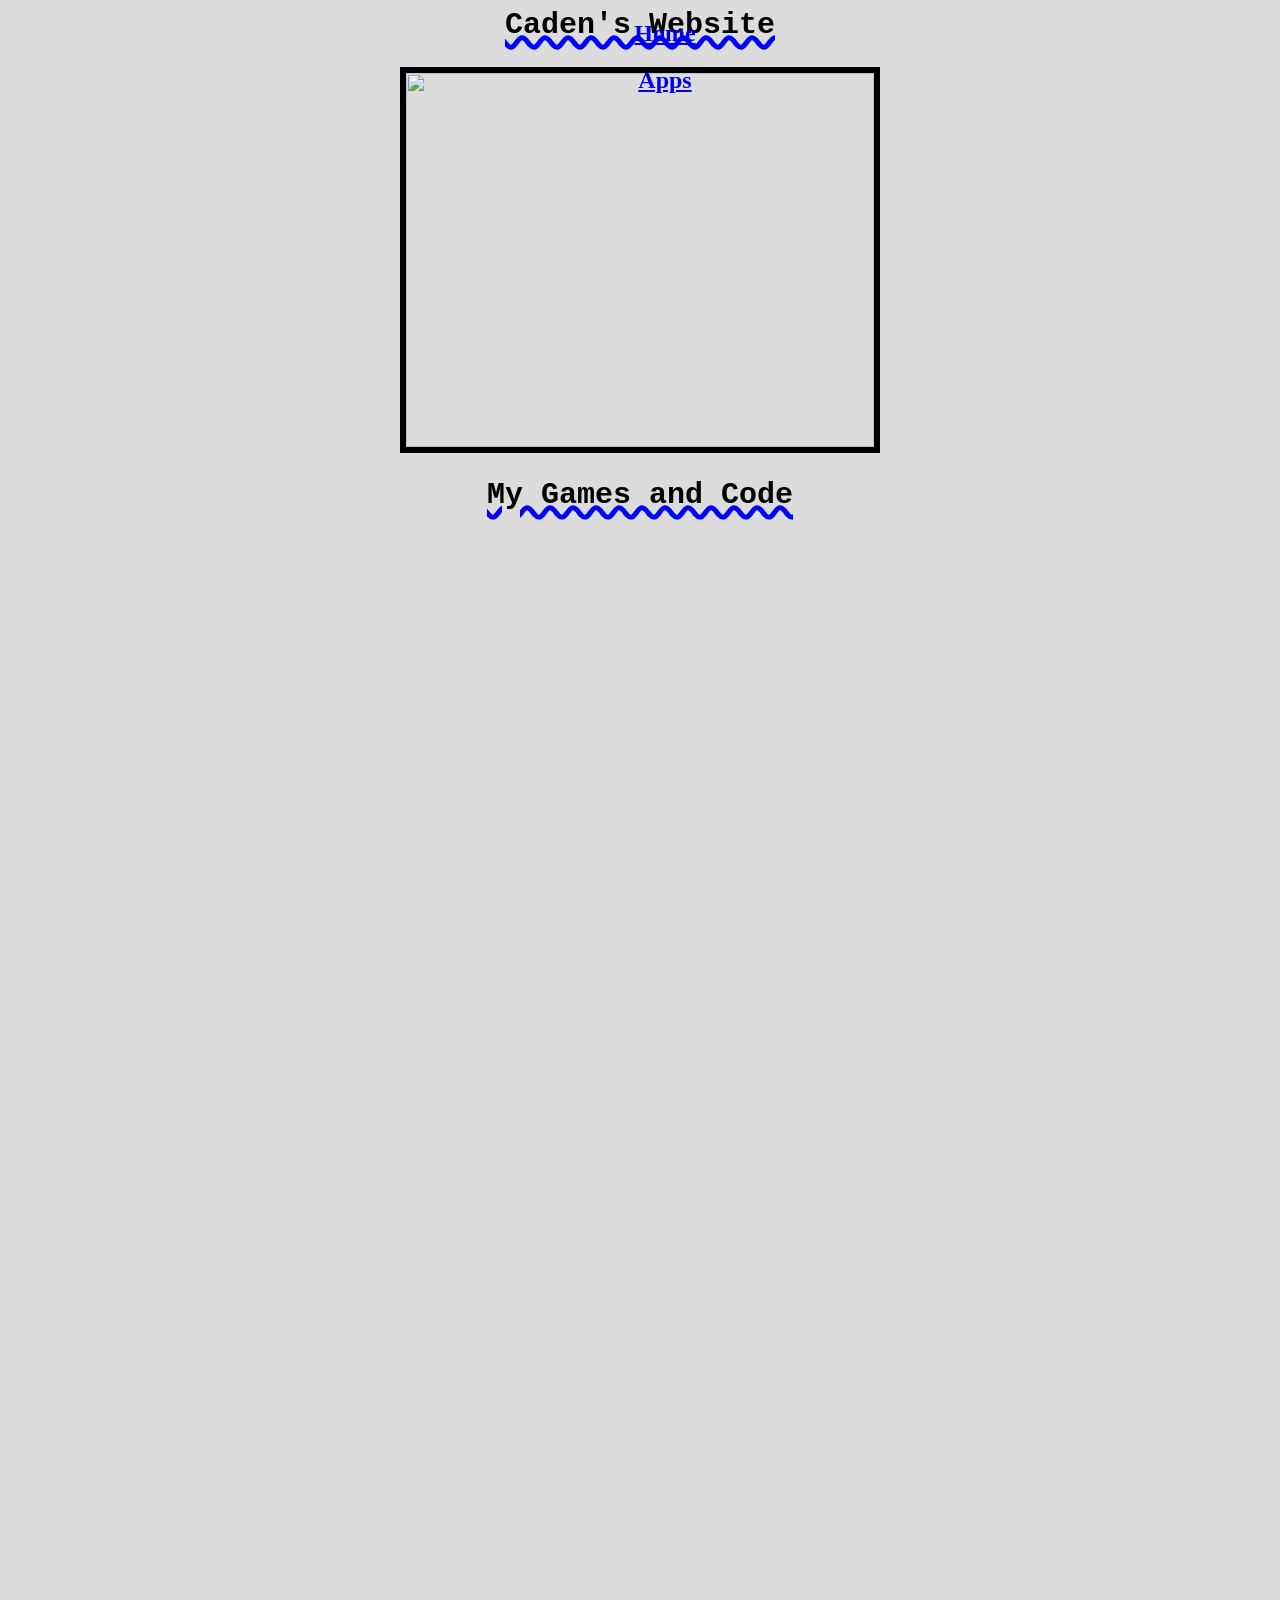
==== page1.html @ 1bc5dee4 "Create page1.html Pasted in" ====
<html>
<head>
<meta charset="utf-8">
<title>Hello There</title>
<style type="text/css">
@import url("Style.CSS");
	body {background-color:gainsboro;}
</style>
<style>
	ul{
	list-style-type: none;
	}
	nav {
		width: 100%;
		position: fixed;
		margin:0;
		top:0;
		padding: 0;
		left: 5;
			
	}
</style>
</head>

<body>
<nav> <center>
	<ul>
	<li> <a href="index.html"><h1> Home </h1> </a></li>
		<li> <a href="page1.html"> <h1> Apps </h1> </a></li>
	</ul></center> </nav> 
<center>
  <h2> Caden's Website </h2>
  <img src="https://static01.nyt.com/images/2020/01/28/multimedia/28xp-memekid3/28cp-memekid3-superJumbo.jpg" width="468" height="374" style="border: #9B0204px;" border="6">
  </center>
	<center>
		<h2> My Games and Code </h2>
		<iframe src="https://scratch.mit.edu/projects/1270246456/embed" allowtransparency="true" width="485" height="402" frameborder="0" scrolling="no" allowfullscreen></iframe>
		<iframe width="392" height="620" style="border: 0px;" src="https://studio.code.org/projects/applab/9583fc6a-7ac0-4cc1-8e9e-0576bebcb50a/embed"></iframe>
		<iframe width="392" height="620" style="border: 0px;" src="https://studio.code.org/projects/applab/2c93385a-a2ff-413f-a00c-54ecd3b381b8/embed"></iframe>
		<iframe width="392" height="620" style="border: 0px;" src="https://studio.code.org/projects/applab/10b0882c-045a-4808-bf04-526204d730e9/embed"></iframe>
	</center>
</body>
	
</html>
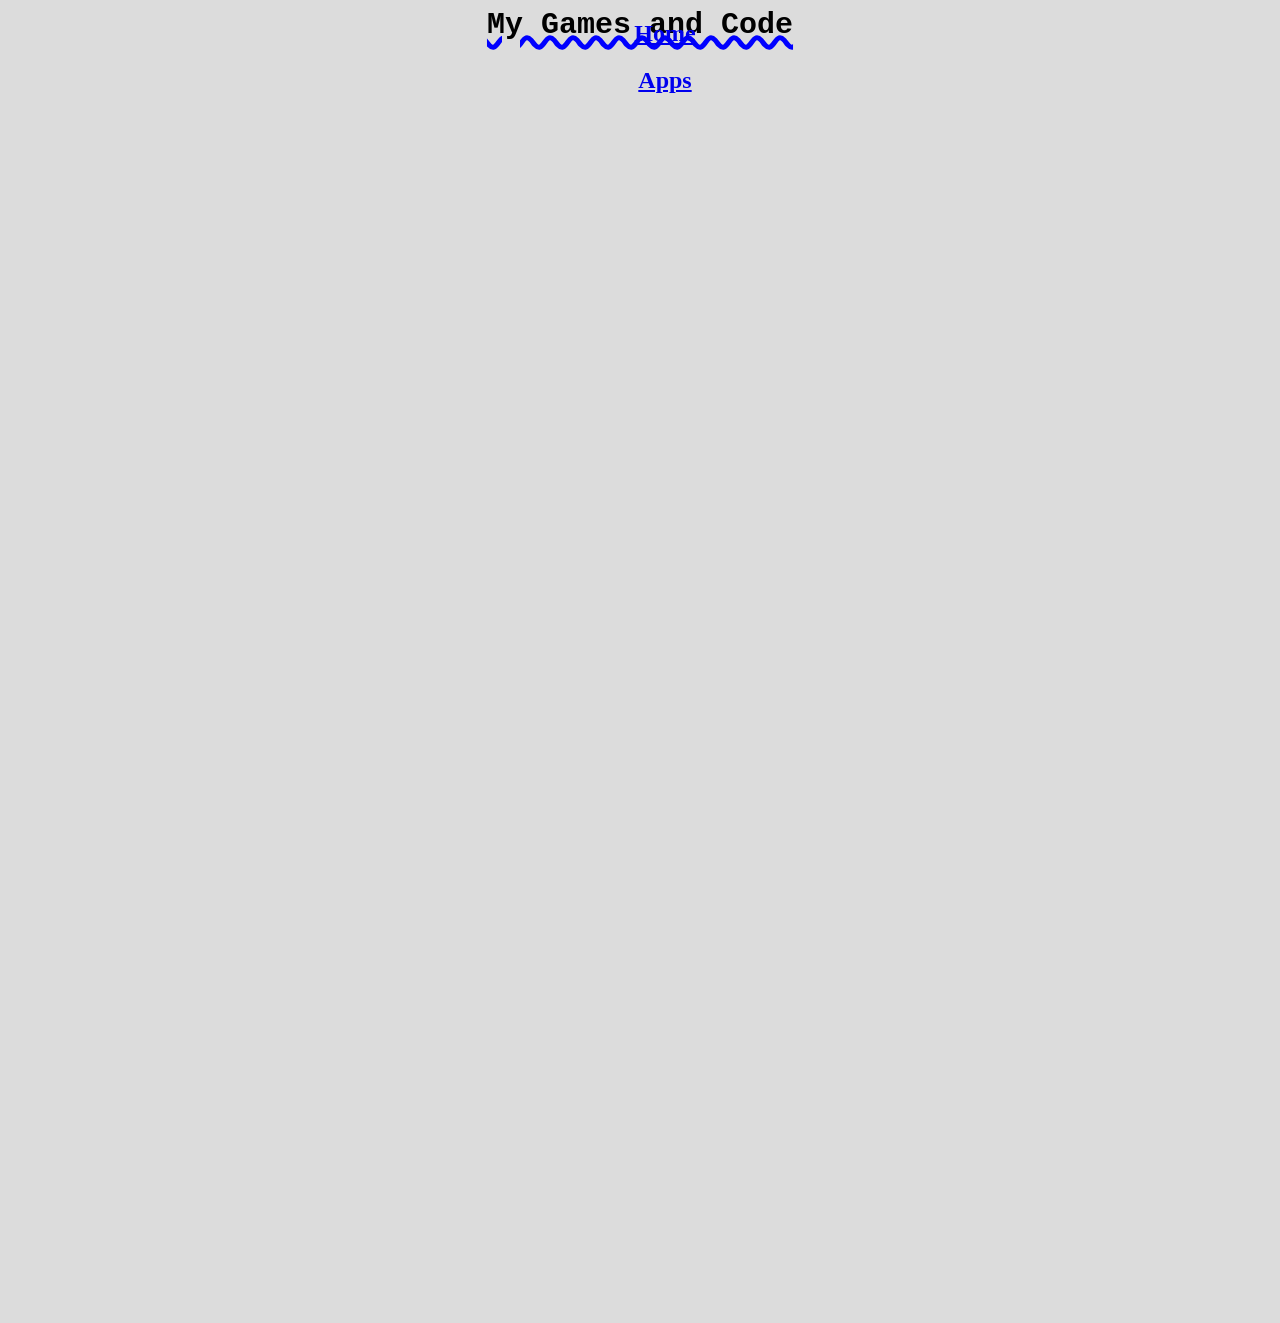
==== commit 01ae63b0: "Update page1.html" ====
--- a/page1.html
+++ b/page1.html
@@ -29,9 +29,6 @@
 		<li> <a href="page1.html"> <h1> Apps </h1> </a></li>
 	</ul></center> </nav> 
 <center>
-  <h2> Caden's Website </h2>
-  <img src="https://static01.nyt.com/images/2020/01/28/multimedia/28xp-memekid3/28cp-memekid3-superJumbo.jpg" width="468" height="374" style="border: #9B0204px;" border="6">
-  </center>
 	<center>
 		<h2> My Games and Code </h2>
 		<iframe src="https://scratch.mit.edu/projects/1270246456/embed" allowtransparency="true" width="485" height="402" frameborder="0" scrolling="no" allowfullscreen></iframe>
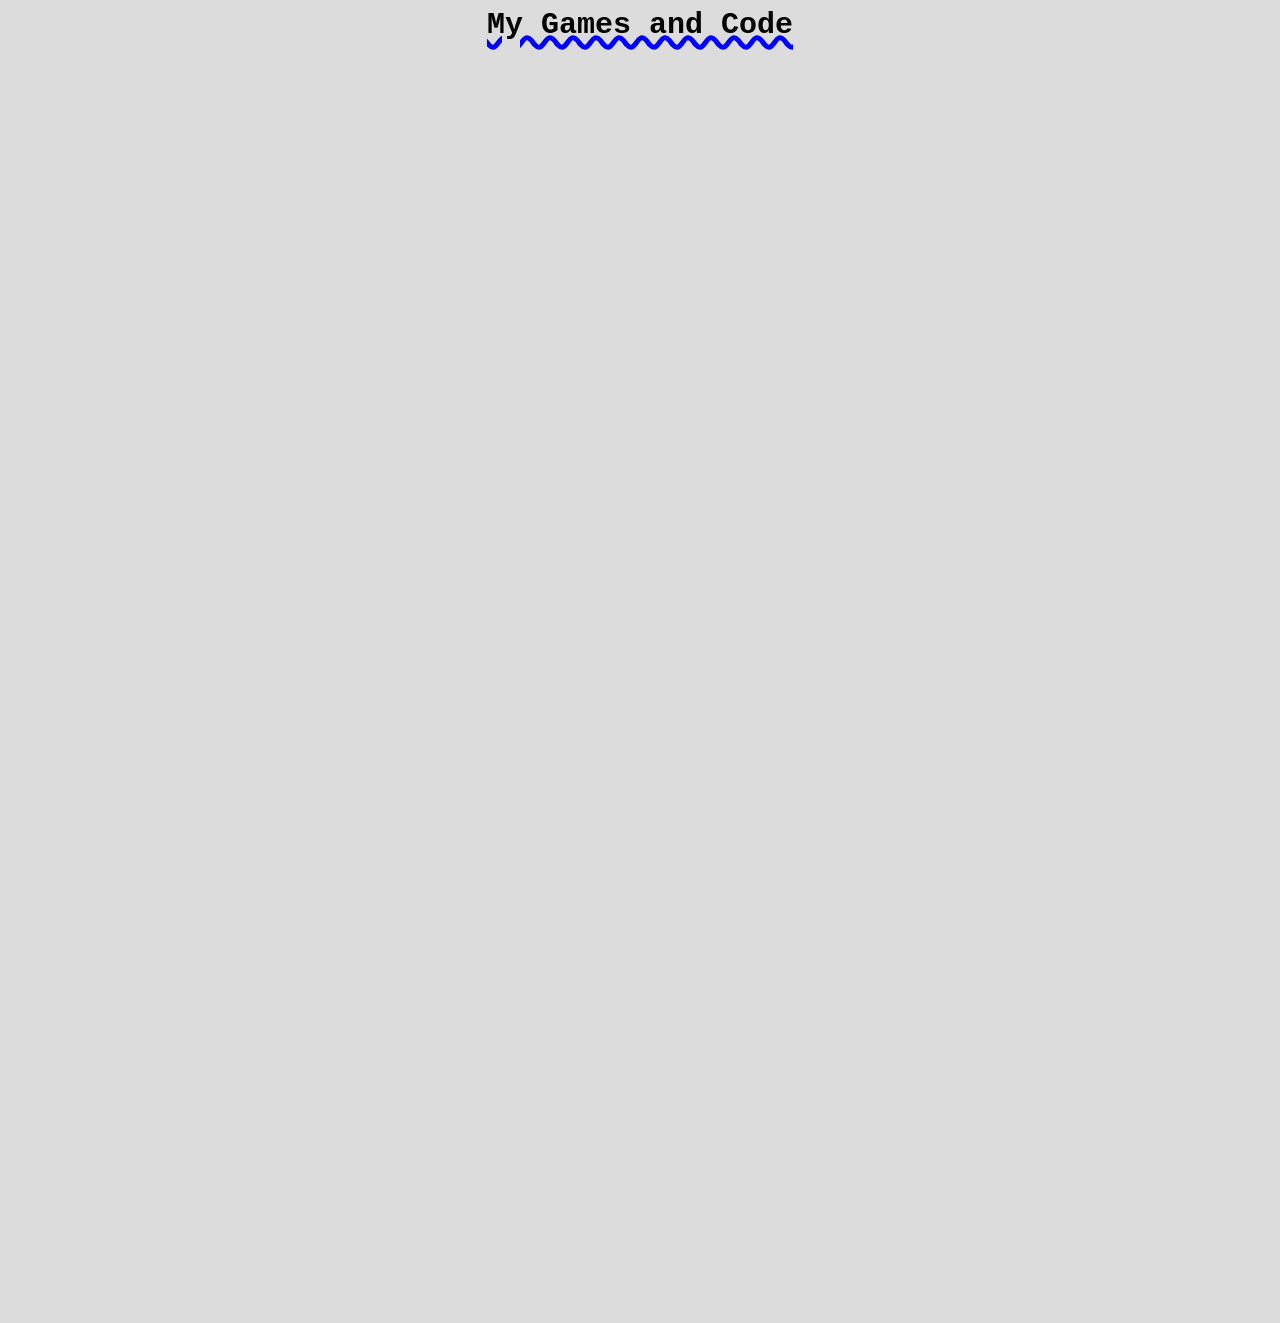
==== commit 3282a664: "Update page1.html" ====
--- a/page1.html
+++ b/page1.html
@@ -19,16 +19,17 @@
 		left: 5;
 			
 	}
-</style>
-</head>
-
-<body>
-<nav> <center>
+	<nav> <center>
 	<ul>
 	<li> <a href="index.html"><h1> Home </h1> </a></li>
 		<li> <a href="page1.html"> <h1> Apps </h1> </a></li>
 	</ul></center> </nav> 
 <center>
+</style>
+</head>
+
+<body>
+
 	<center>
 		<h2> My Games and Code </h2>
 		<iframe src="https://scratch.mit.edu/projects/1270246456/embed" allowtransparency="true" width="485" height="402" frameborder="0" scrolling="no" allowfullscreen></iframe>
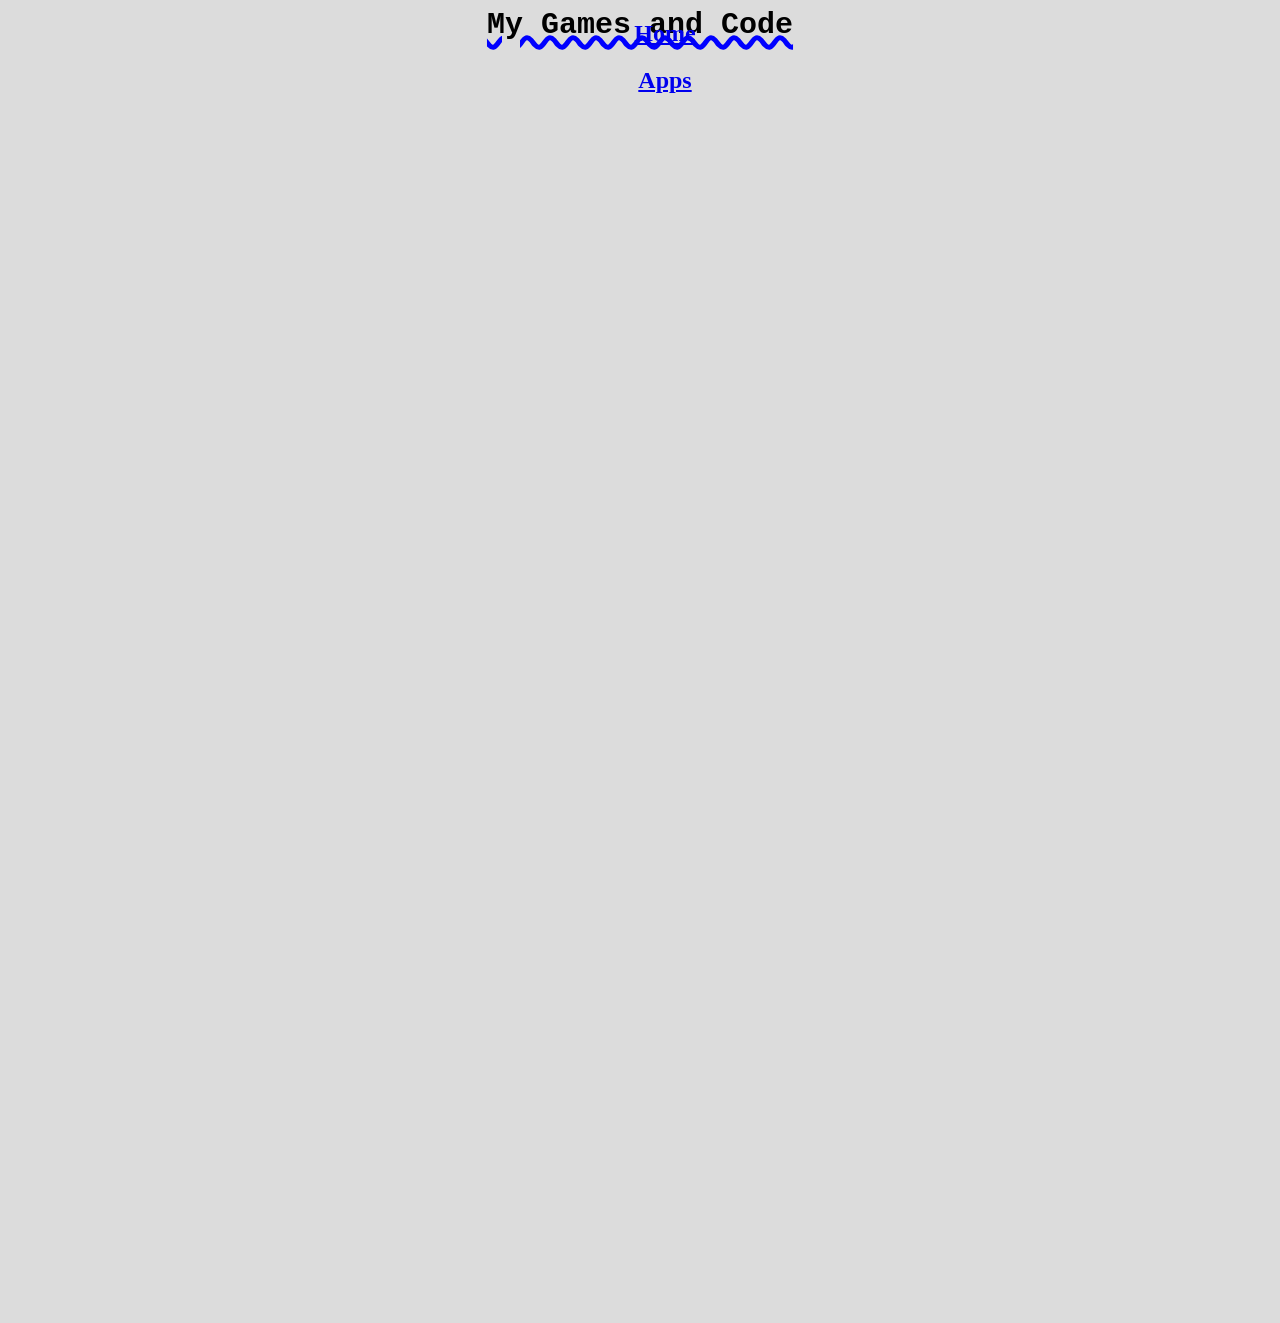
==== commit a24c9ea1: "Update page1.html" ====
--- a/page1.html
+++ b/page1.html
@@ -19,15 +19,17 @@
 		left: 5;
 			
 	}
+
+<center>
+</style>
+</head>
+<head>	
 	<nav> <center>
 	<ul>
 	<li> <a href="index.html"><h1> Home </h1> </a></li>
 		<li> <a href="page1.html"> <h1> Apps </h1> </a></li>
 	</ul></center> </nav> 
-<center>
-</style>
 </head>
-
 <body>
 
 	<center>
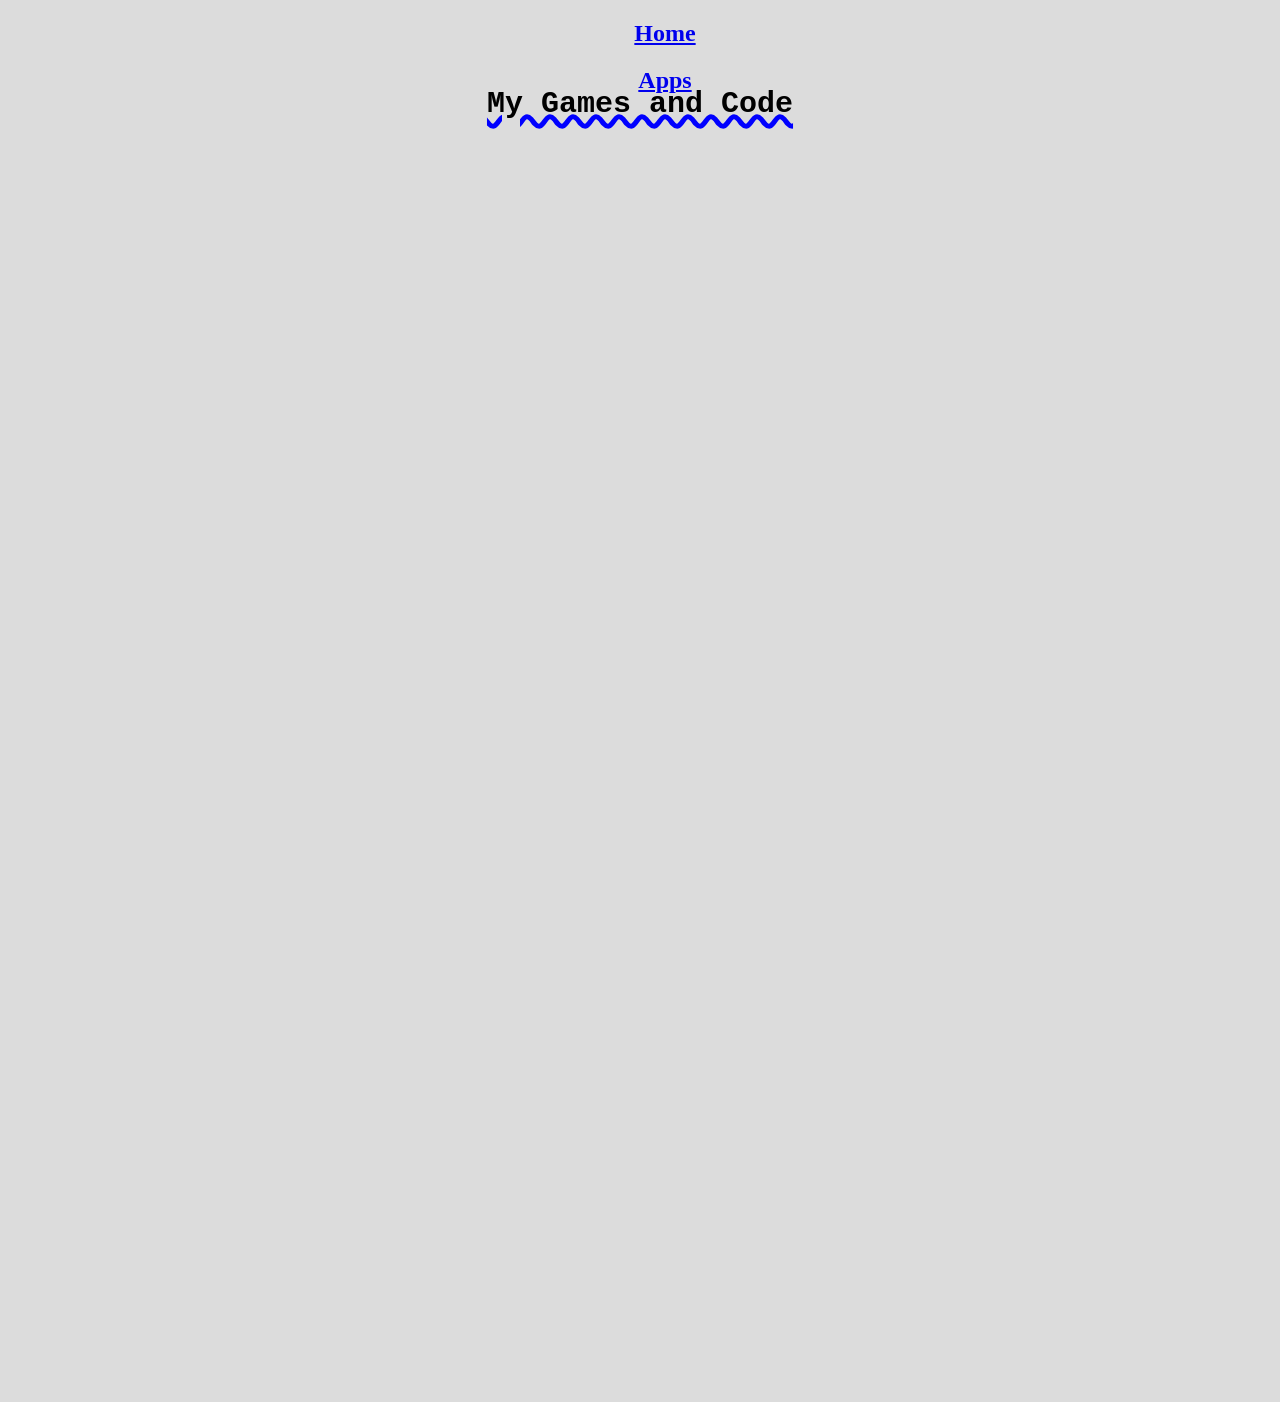
==== commit a99d0d47: "Update page1.html breaks" ====
--- a/page1.html
+++ b/page1.html
@@ -33,6 +33,9 @@
 <body>
 
 	<center>
+		<br>
+		<br>
+		<br>
 		<h2> My Games and Code </h2>
 		<iframe src="https://scratch.mit.edu/projects/1270246456/embed" allowtransparency="true" width="485" height="402" frameborder="0" scrolling="no" allowfullscreen></iframe>
 		<iframe width="392" height="620" style="border: 0px;" src="https://studio.code.org/projects/applab/9583fc6a-7ac0-4cc1-8e9e-0576bebcb50a/embed"></iframe>
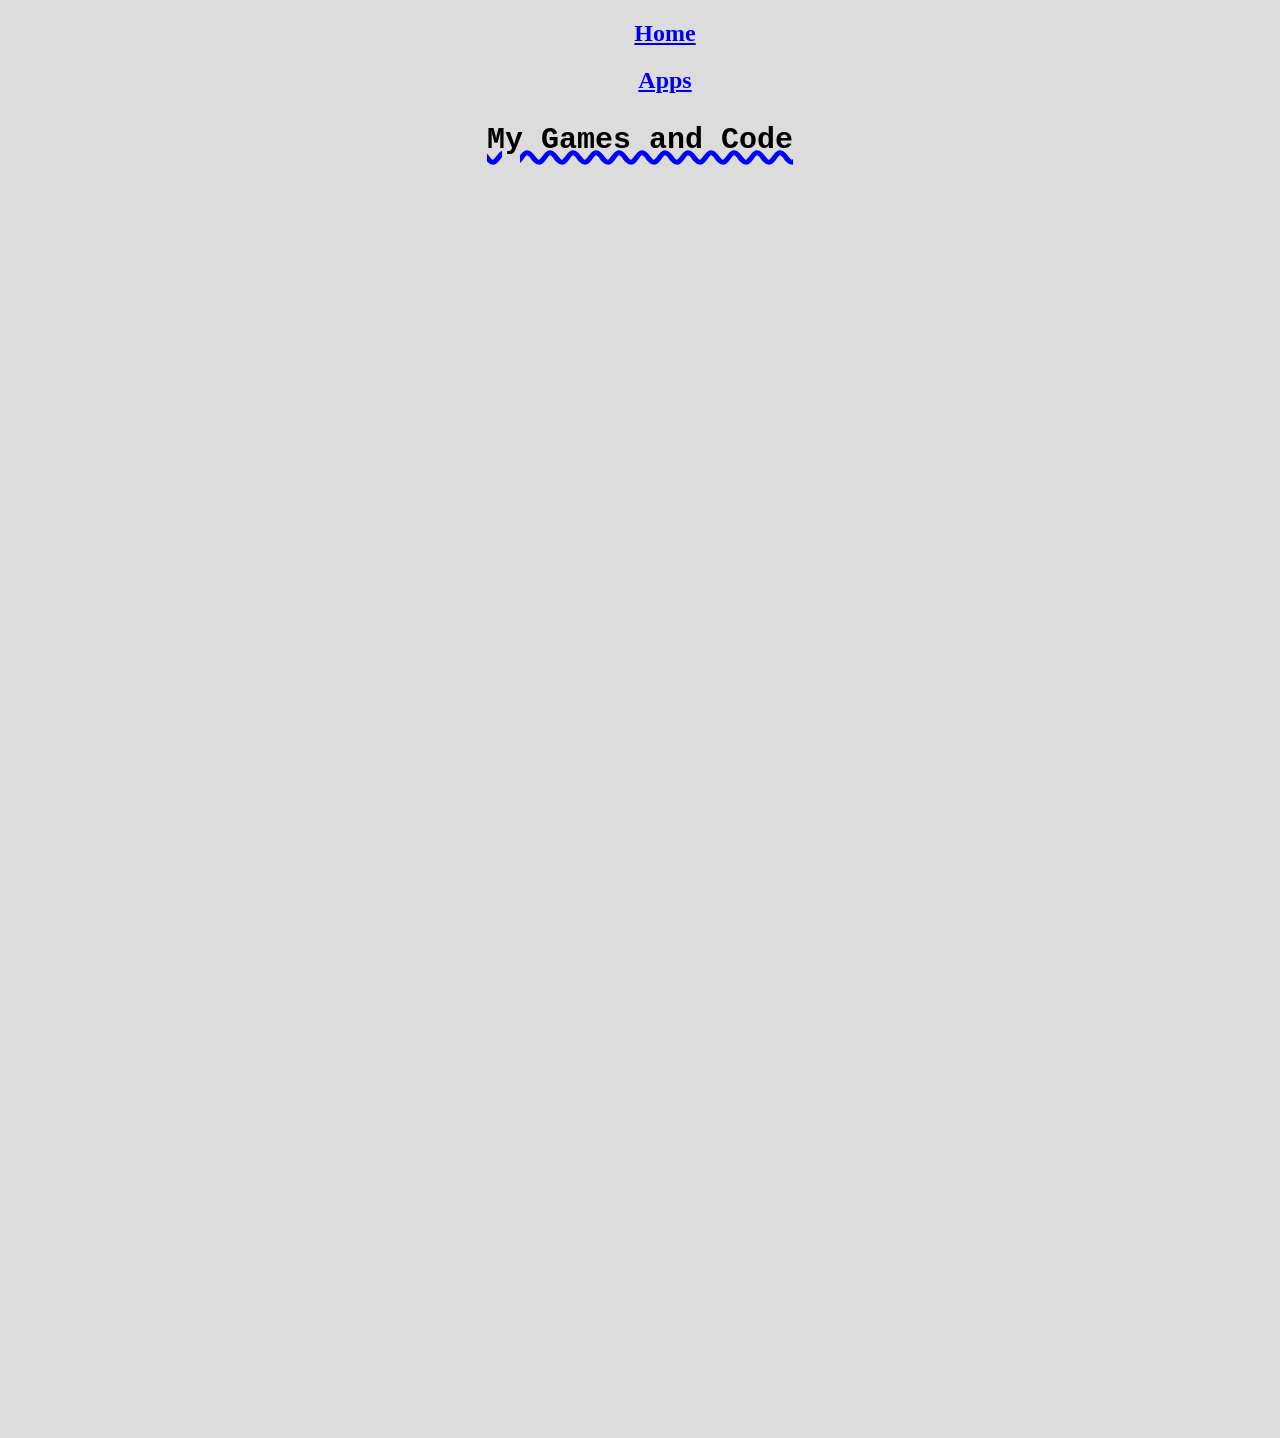
==== commit 1493c33a: "Update page1.html" ====
--- a/page1.html
+++ b/page1.html
@@ -36,6 +36,8 @@
 		<br>
 		<br>
 		<br>
+		<br>
+		<br>
 		<h2> My Games and Code </h2>
 		<iframe src="https://scratch.mit.edu/projects/1270246456/embed" allowtransparency="true" width="485" height="402" frameborder="0" scrolling="no" allowfullscreen></iframe>
 		<iframe width="392" height="620" style="border: 0px;" src="https://studio.code.org/projects/applab/9583fc6a-7ac0-4cc1-8e9e-0576bebcb50a/embed"></iframe>
